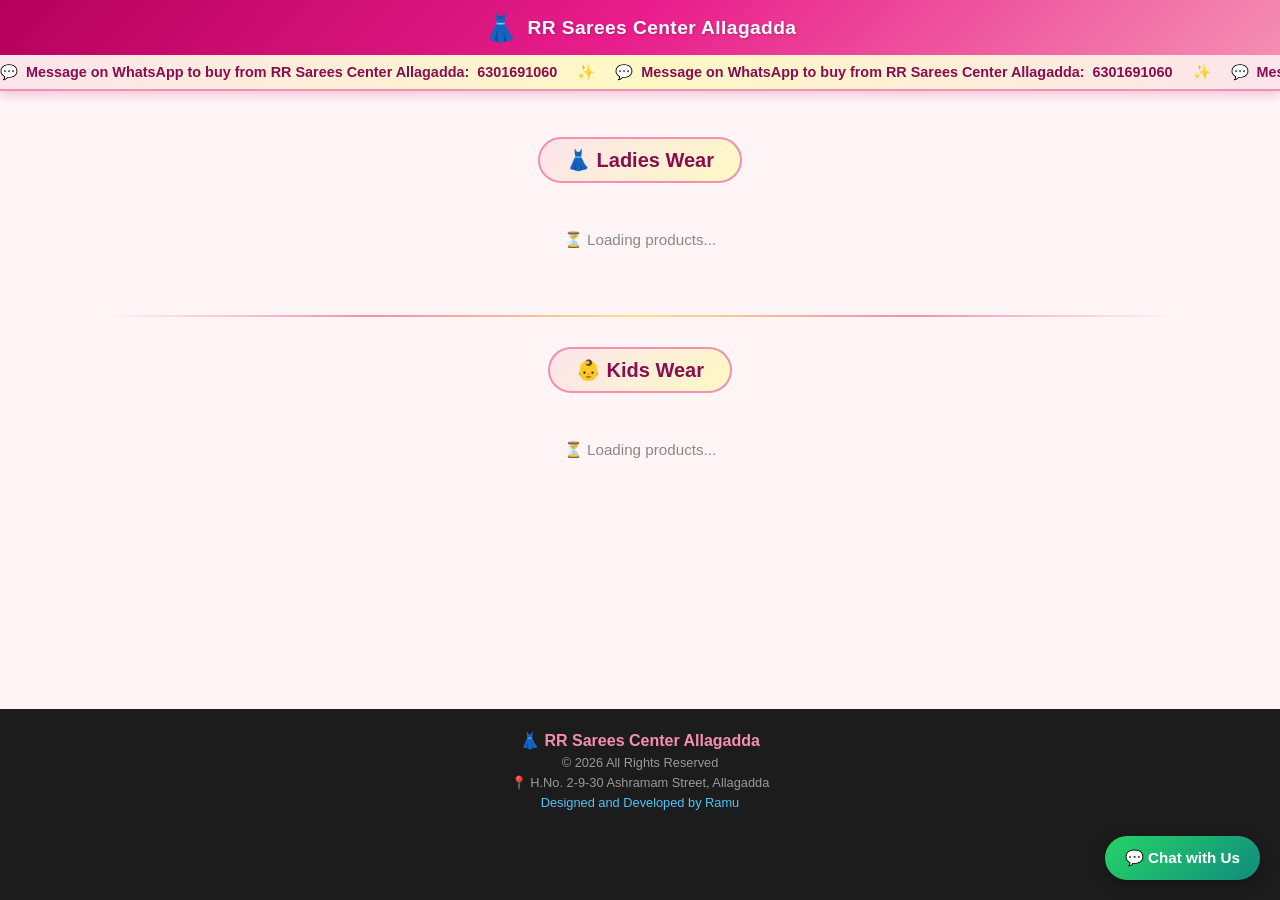
==== index.html @ 4a1e8cf5 "Added Google Analytics Tag" ====
<!DOCTYPE html>
<html lang="en">
<head>
  <meta charset="UTF-8" />
  <meta name="viewport" content="width=device-width, initial-scale=1.0" />
  <title>RR Sarees Center Allagadda</title>
  <script async src="https://www.googletagmanager.com/gtag/js?id=G-ZTSVKPNPKV"></script>
  <script>
    window.dataLayer = window.dataLayer || [];
    function gtag(){dataLayer.push(arguments);}
    gtag('js', new Date());

    gtag('config', 'G-ZTSVKPNPKV');
  </script>

  <meta property="og:title"       content="RR Sarees Center Allagadda" />
  <meta property="og:description" content="Shop beautiful sarees and kids wear. Message us on WhatsApp to buy!" />
  <meta property="og:image"       content="https://rrsareescenterallagadda.com/rr-sarees-logo.jpg" />
  <meta property="og:url"         content="https://rrsareescenterallagadda.com/" />
  <meta property="og:type"        content="website" />
  <meta name="twitter:card"       content="summary_large_image" />
  <meta name="twitter:image"      content="https://rrsareescenterallagadda.com/rr-sarees-logo.jpg" />

  <link rel="icon" href="data:image/svg+xml,<svg xmlns='http://www.w3.org/2000/svg' viewBox='0 0 100 100'><text y='.9em' font-size='90'>&#x1F457;</text></svg>" />

  <style>
    * { margin: 0; padding: 0; box-sizing: border-box; }

    html, body {
      height: 100%;
    }

    body {
      font-family: 'Segoe UI', Tahoma, Geneva, Verdana, sans-serif;
      background-color: #fff5f7;
      color: #4a2040;
      display: flex;
      flex-direction: column;
      min-height: 100vh;
    }

    /* ఈ కొత్త క్లాస్ హెడర్ మరియు టిక్కర్ ని ఎప్పుడూ పైన ఉంచుతుంది */
    .sticky-top {
      position: sticky;
      top: 0;
      z-index: 200;
      box-shadow: 0 4px 10px rgba(180, 0, 90, 0.2);
    }

    header {
      background: linear-gradient(135deg, #b5005b, #e91e8c, #f48fb1);
      padding: 14px 18px;
      display: flex;
      align-items: center;
      justify-content: center;
      gap: 10px;
    }

    header .h-icon { font-size: 1.7rem; line-height: 1; }

    header h1 {
      color: #fff;
      font-size: 1.2rem;
      font-weight: 700;
      letter-spacing: 0.4px;
      text-shadow: 1px 1px 3px rgba(0,0,0,0.2);
    }

    .ticker-wrap {
      background: linear-gradient(90deg, #fce4ec, #fff9c4, #fce4ec);
      border-bottom: 2px solid #f48fb1;
      overflow: hidden;
      padding: 8px 0;
      white-space: nowrap;
    }

    .ticker-text {
      display: inline-block;
      white-space: nowrap;
      font-size: 0.9rem;
      font-weight: 600;
      color: #880e4f;
      animation: ticker 20s linear infinite;
    }

    @keyframes ticker {
      0%   { transform: translateX(100vw); }
      100% { transform: translateX(-100%); }
    }

    main {
      max-width: 1100px;
      width: 100%;
      margin: 0 auto;
      padding: 16px 12px 50px;
      flex: 1;
    }

    .section-heading { text-align: center; margin: 30px 0 18px; }

    .section-heading h2 {
      display: inline-block;
      font-size: 1.25rem;
      font-weight: 700;
      color: #880e4f;
      background: linear-gradient(135deg, #fce4ec, #fff9c4);
      padding: 9px 26px;
      border-radius: 40px;
      border: 2px solid #f48fb1;
    }

    .divider {
      height: 2px;
      background: linear-gradient(90deg, transparent, #f48fb1, #ffe082, #f48fb1, transparent);
      border: none;
      margin: 36px 0 6px;
      border-radius: 2px;
    }

    .img-grid {
      display: grid;
      grid-template-columns: repeat(2, 1fr);
      gap: 12px;
    }

    @media (min-width: 580px) { .img-grid { grid-template-columns: repeat(3, 1fr); } }
    @media (min-width: 900px) { .img-grid { grid-template-columns: repeat(5, 1fr); } }

    .card {
      background: #fff;
      border-radius: 12px;
      overflow: hidden;
      border: 1.5px solid #f8bbd0;
      box-shadow: 0 2px 8px rgba(194, 24, 91, 0.1);
      cursor: pointer;
      transition: transform 0.18s ease, box-shadow 0.18s ease;
    }

    .card:hover { transform: translateY(-4px); box-shadow: 0 8px 20px rgba(194, 24, 91, 0.2); }
    .card:active { transform: scale(0.95); }

    .card img {
      width: 100%;
      aspect-ratio: 3 / 4;
      object-fit: cover;
      display: block;
      background: #fce4ec;
    }

    .card-label {
      text-align: center;
      padding: 5px 4px 2px;
      font-size: 0.76rem;
      font-weight: 600;
      color: #ad1457;
      background: linear-gradient(135deg, #fce4ec, #fff9c4);
    }

    .card-price {
      text-align: center;
      padding: 3px 4px 7px;
      font-size: 0.82rem;
      font-weight: 700;
      color: #2e7d32;
      background: linear-gradient(135deg, #fce4ec, #fff9c4);
    }

    .empty-msg {
      text-align: center;
      color: #ad1457;
      font-size: 0.95rem;
      padding: 30px;
      grid-column: 1 / -1;
    }

    .loading-msg {
      text-align: center;
      color: #888;
      font-size: 0.95rem;
      padding: 30px;
      grid-column: 1 / -1;
    }

    .modal-backdrop {
      display: none;
      position: fixed;
      inset: 0;
      background: rgba(60, 10, 40, 0.72);
      z-index: 500;
      align-items: center;
      justify-content: center;
      padding: 16px;
    }

    .modal-backdrop.open { display: flex; }

    .modal {
      background: #fff;
      border-radius: 16px;
      width: 100%;
      max-width: 400px;
      overflow: hidden;
      box-shadow: 0 10px 40px rgba(60, 10, 40, 0.5);
      animation: popIn 0.22s ease;
      position: relative;
    }

    @keyframes popIn {
      from { transform: scale(0.8); opacity: 0; }
      to   { transform: scale(1);   opacity: 1; }
    }

    .modal-close {
      position: absolute;
      top: 8px; right: 10px;
      background: rgba(255,255,255,0.9);
      border: none;
      border-radius: 50%;
      width: 32px; height: 32px;
      font-size: 1.1rem;
      font-weight: bold;
      color: #880e4f;
      cursor: pointer;
      box-shadow: 0 2px 6px rgba(0,0,0,0.15);
      z-index: 10;
      line-height: 32px;
      text-align: center;
    }

    .modal-close:hover { background: #fce4ec; }

    .modal-img-box { background: #fce4ec; text-align: center; }

    .modal-img-box img {
      width: 100%;
      max-height: 350px;
      object-fit: contain;
      display: block;
    }

    .modal-body {
      padding: 16px 20px 20px;
      text-align: center;
      background: linear-gradient(135deg, #fce4ec, #fff9c4);
    }

    .modal-body .modal-price {
      font-size: 1.1rem;
      font-weight: 800;
      color: #2e7d32;
      margin-bottom: 6px;
    }

    .modal-body p { font-size: 0.85rem; color: #880e4f; margin-bottom: 14px; }

    .btn-wa {
      display: inline-flex;
      align-items: center;
      gap: 8px;
      background: linear-gradient(135deg, #25d366, #128c7e);
      color: #fff;
      text-decoration: none;
      padding: 13px 30px;
      border-radius: 40px;
      font-size: 1rem;
      font-weight: 700;
      box-shadow: 0 4px 16px rgba(37, 211, 102, 0.4);
      transition: transform 0.15s, opacity 0.15s;
    }

    .btn-wa:hover  { opacity: 0.9; transform: scale(1.04); }
    .btn-wa:active { transform: scale(0.97); }

    footer {
      background: #1c1c1c;
      color: #ccc;
      text-align: center;
      padding: 22px 16px 90px;
      margin-top: auto;
    }

    footer .f-name { font-size: 1rem; font-weight: 700; color: #f48fb1; margin-bottom: 5px; }
    footer .f-copy { font-size: 0.8rem; color: #999; margin-bottom: 5px; }
    footer .f-addr { font-size: 0.8rem; color: #999; margin-bottom: 5px; }
    footer .f-dev  { font-size: 0.8rem; color: #4fc3f7; }

    .float-wa {
      position: fixed;
      bottom: 20px; right: 20px;
      background: linear-gradient(135deg, #25d366, #128c7e);
      color: #fff;
      padding: 13px 20px;
      border-radius: 50px;
      text-decoration: none;
      font-weight: 700;
      font-size: 0.95rem;
      box-shadow: 0 4px 16px rgba(0,0,0,0.3);
      z-index: 999;
      display: flex;
      align-items: center;
      gap: 8px;
      transition: transform 0.15s, opacity 0.15s;
    }

    .float-wa:hover  { opacity: 0.9; transform: scale(1.05); }
    .float-wa:active { transform: scale(0.96); }
  </style>
</head>

<body>

  <div class="sticky-top">
    <header>
      <span class="h-icon">&#x1F457;</span>
      <h1>RR Sarees Center Allagadda</h1>
    </header>

    <div class="ticker-wrap">
      <span class="ticker-text">
        &#x1F4AC;&nbsp; Message on WhatsApp to buy from RR Sarees Center Allagadda: &nbsp;<strong>6301691060</strong>
        &nbsp;&nbsp;&nbsp;&nbsp;&#x2728;&nbsp;&nbsp;&nbsp;&nbsp;
        &#x1F4AC;&nbsp; Message on WhatsApp to buy from RR Sarees Center Allagadda: &nbsp;<strong>6301691060</strong>
        &nbsp;&nbsp;&nbsp;&nbsp;&#x2728;&nbsp;&nbsp;&nbsp;&nbsp;
        &#x1F4AC;&nbsp; Message on WhatsApp to buy from RR Sarees Center Allagadda: &nbsp;<strong>6301691060</strong>
      </span>
    </div>
  </div>

  <main>
    <div class="section-heading">
      <h2>&#x1F457; Ladies Wear</h2>
    </div>
    <div class="img-grid" id="ladies-grid">
      <p class="loading-msg">&#x23F3; Loading products...</p>
    </div>

    <hr class="divider" />

    <div class="section-heading">
      <h2>&#x1F476; Kids Wear</h2>
    </div>
    <div class="img-grid" id="kids-grid">
      <p class="loading-msg">&#x23F3; Loading products...</p>
    </div>
  </main>

  <div class="modal-backdrop" id="modal-backdrop">
    <div class="modal" id="modal-box">
      <button class="modal-close" id="modal-close" title="Close">&times;</button>
      <div class="modal-img-box">
        <img id="modal-img" src="" alt="Product image" />
      </div>
      <div class="modal-body">
        <p class="modal-price" id="modal-price"></p>
        <p>&#x1F60D; Interested? Message us on WhatsApp!</p>
        <a id="modal-wa-btn" href="#" target="_blank" rel="noopener noreferrer" class="btn-wa">
          &#x1F4AC; Buy on WhatsApp
        </a>
      </div>
    </div>
  </div>

  <footer>
    <p class="f-name">&#x1F457; RR Sarees Center Allagadda</p>
    <p class="f-copy">&#169; 2026 All Rights Reserved</p>
    <p class="f-addr">&#128205; H.No. 2-9-30 Ashramam Street, Allagadda</p>
    <p class="f-dev">Designed and Developed by Ramu</p>
  </footer>

  <a href="https://wa.me/916301691060" target="_blank" rel="noopener noreferrer" class="float-wa">
    &#x1F4AC; Chat with Us
  </a>

  <script src="https://www.gstatic.com/firebasejs/9.22.2/firebase-app-compat.js"></script>
  <script src="https://www.gstatic.com/firebasejs/9.22.2/firebase-firestore-compat.js"></script>

  <script>
    var WA_NUMBER = "916301691060";

    var firebaseConfig = {
      apiKey: "AIzaSyALd7bAQeKAp_iwE3KW3TlolWK2qrKlc7Y",
      authDomain: "rr-sarees-center-allagadda.firebaseapp.com",
      projectId: "rr-sarees-center-allagadda",
      storageBucket: "rr-sarees-center-allagadda.firebasestorage.app",
      messagingSenderId: "441305261082",
      appId: "1:441305261082:web:511f752bfd983ec90d5da3"
    };

    firebase.initializeApp(firebaseConfig);
    var db = firebase.firestore();
    db.settings({ experimentalAutoDetectLongPolling: true, merge: true });

    function loadSection(sectionName, gridId) {
      var grid = document.getElementById(gridId);
      grid.innerHTML = "<p class='loading-msg'>&#x23F3; Loading...</p>";

      db.collection("products")
        .where("section", "==", sectionName)
        .get()
        .then(function(snapshot) {
          grid.innerHTML = "";
          if (snapshot.empty) {
            grid.innerHTML = "<p class='empty-msg'>&#x1F6CD;&#xFE0F; No products added yet. Check back soon!</p>";
            return;
          }
          snapshot.forEach(function(doc) {
            var p = doc.data();
            var card = document.createElement("div");
            card.className = "card";
            card.setAttribute("role", "button");
            card.setAttribute("tabindex", "0");
            card.setAttribute("aria-label", "View " + p.name);

            var img = document.createElement("img");
            img.src = p.imageURL;
            img.alt = p.name;
            img.loading = "lazy";
            img.onerror = function() {
            this.onerror = null; // ఇది లూప్ కాకుండా ఆపుతుంది!
            this.src = "https://placehold.co/300x400/fce4ec/880e4f?text=Photo+Coming+Soon";
           };

            var label = document.createElement("div");
            label.className = "card-label";
            label.textContent = p.name;

            var price = document.createElement("div");
            price.className = "card-price";
            price.textContent = "₹" + p.price;

            card.appendChild(img);
            card.appendChild(label);
            card.appendChild(price);

            (function(imgUrl, name, pr) {
              card.addEventListener("click", function() {
                openModal(imgUrl, name, pr);
              });
              card.addEventListener("keydown", function(e) {
                if (e.key === "Enter" || e.key === " ") {
                  e.preventDefault();
                  openModal(imgUrl, name, pr);
                }
              });
            })(p.imageURL, p.name, p.price);

            grid.appendChild(card);
          });
        })
        .catch(function(err) {
          grid.innerHTML = "<p class='empty-msg'>&#x26A0;&#xFE0F; Error loading. Please refresh.</p>";
          console.error(err);
        });
    }

    function openModal(imageUrl, name, price) {
      document.getElementById("modal-img").src = imageUrl;
      document.getElementById("modal-img").alt = name;
      document.getElementById("modal-price").textContent = "Price: ₹" + price;

      var message = encodeURIComponent(
        "I want to buy " + name + " - ₹" + price +
        " from RR Sarees Center Allagadda"
      );
      document.getElementById("modal-wa-btn").href = "https://wa.me/" + WA_NUMBER + "?text=" + message;

      document.getElementById("modal-backdrop").classList.add("open");
      document.body.style.overflow = "hidden";
    }

    function closeModal() {
      document.getElementById("modal-backdrop").classList.remove("open");
      document.body.style.overflow = "";
    }

    document.getElementById("modal-close").addEventListener("click", closeModal);
    document.getElementById("modal-backdrop").addEventListener("click", function(e) {
      if (e.target === this) closeModal();
    });
    document.addEventListener("keydown", function(e) {
      if (e.key === "Escape") closeModal();
    });

    loadSection("ladies", "ladies-grid");
    loadSection("kids",   "kids-grid");
  </script>

</body>
</html>
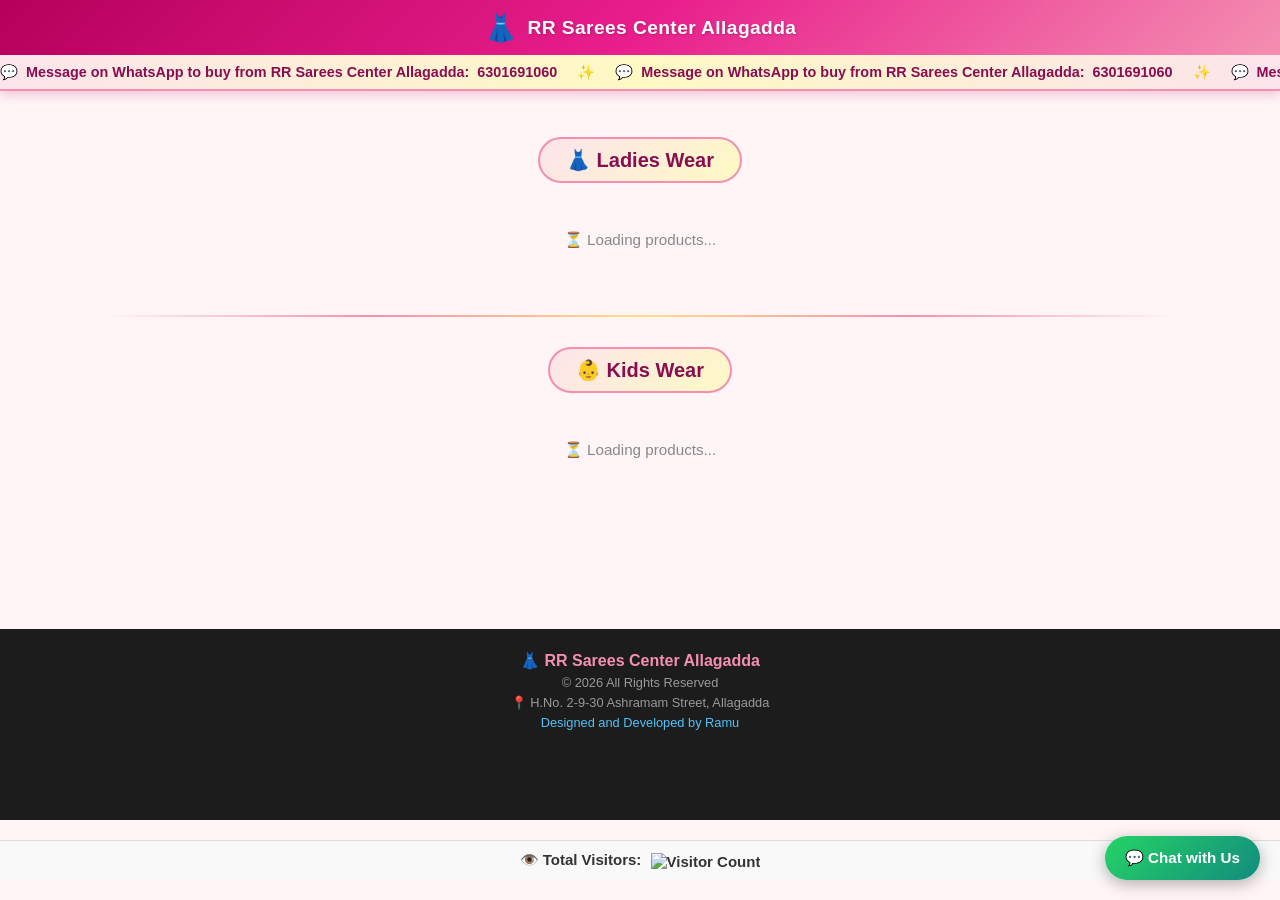
==== commit 57d6e9e6: "Updated visitor text to English" ====
--- a/index.html
+++ b/index.html
@@ -484,6 +484,11 @@
     loadSection("ladies", "ladies-grid");
     loadSection("kids",   "kids-grid");
   </script>
-
+<div style="text-align: center; margin: 20px 0; padding: 10px; background-color: #f9f9f9; border-top: 1px solid #ddd;">
+  <p style="font-size: 15px; color: #333; font-weight: bold; margin: 0;">
+    👁️ Total Visitors: 
+    <img src="https://api.visitorbadge.io/api/visitors?path=rrsareescenterallagadda.com&countColor=%238B0000" alt="Visitor Count" style="vertical-align: middle; margin-left: 5px;">
+  </p>
+</div>
 </body>
 </html>
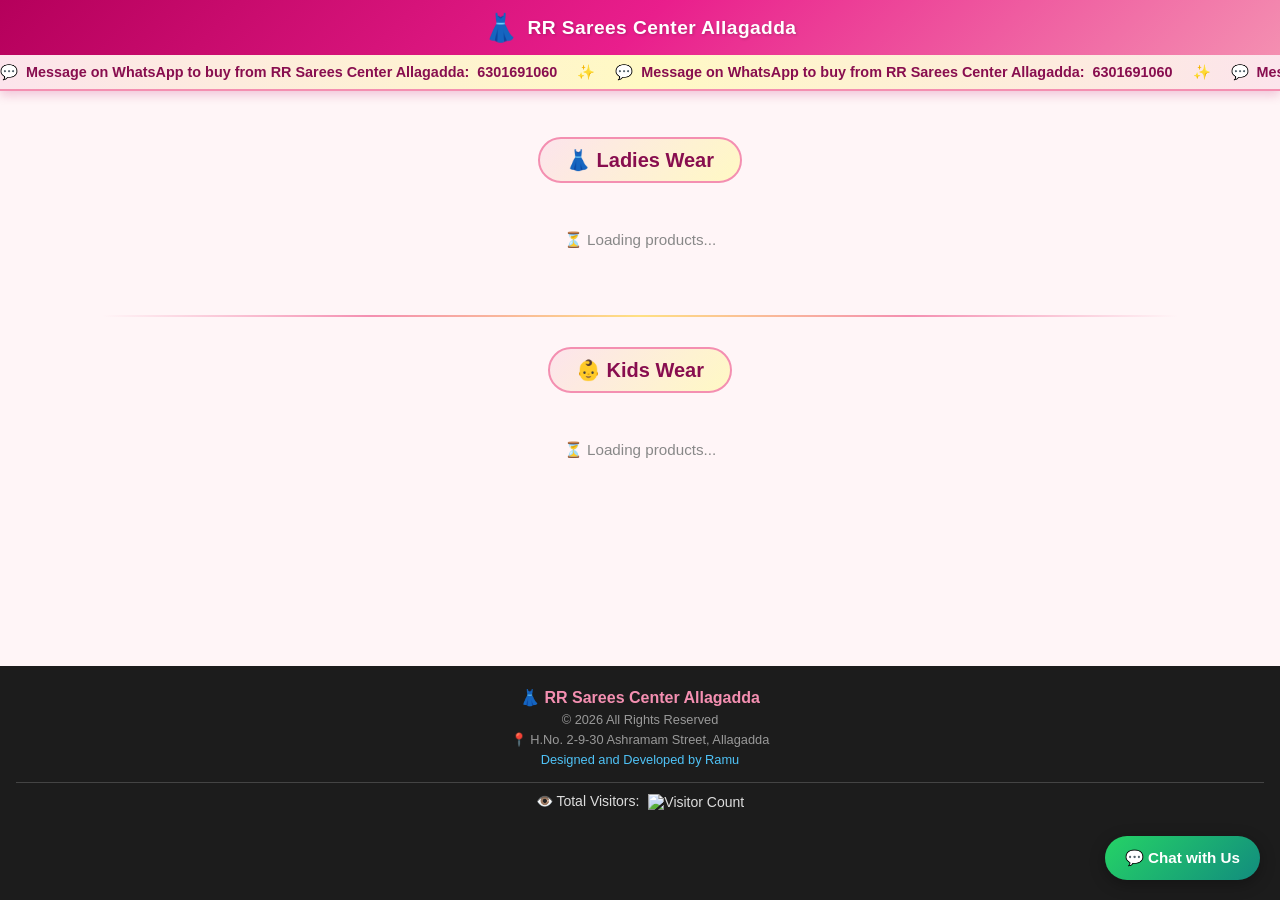
==== commit b67eac58: "Fixed visitor counter position" ====
--- a/index.html
+++ b/index.html
@@ -365,6 +365,12 @@
     <p class="f-copy">&#169; 2026 All Rights Reserved</p>
     <p class="f-addr">&#128205; H.No. 2-9-30 Ashramam Street, Allagadda</p>
     <p class="f-dev">Designed and Developed by Ramu</p>
+    <div style="text-align: center; margin-top: 15px; padding-top: 10px; border-top: 1px solid #444;">
+        <p style="font-size: 14px; color: #ddd; margin: 0;">
+          👁️ Total Visitors: 
+          <img src="https://api.visitorbadge.io/api/visitors?path=rrsareescenterallagadda.com&countColor=%238B0000" alt="Visitor Count" style="vertical-align: middle; margin-left: 5px;">
+        </p>
+      </div>
   </footer>
 
   <a href="https://wa.me/916301691060" target="_blank" rel="noopener noreferrer" class="float-wa">
@@ -484,11 +490,6 @@
     loadSection("ladies", "ladies-grid");
     loadSection("kids",   "kids-grid");
   </script>
-<div style="text-align: center; margin: 20px 0; padding: 10px; background-color: #f9f9f9; border-top: 1px solid #ddd;">
-  <p style="font-size: 15px; color: #333; font-weight: bold; margin: 0;">
-    👁️ Total Visitors: 
-    <img src="https://api.visitorbadge.io/api/visitors?path=rrsareescenterallagadda.com&countColor=%238B0000" alt="Visitor Count" style="vertical-align: middle; margin-left: 5px;">
-  </p>
-</div>
+
 </body>
 </html>
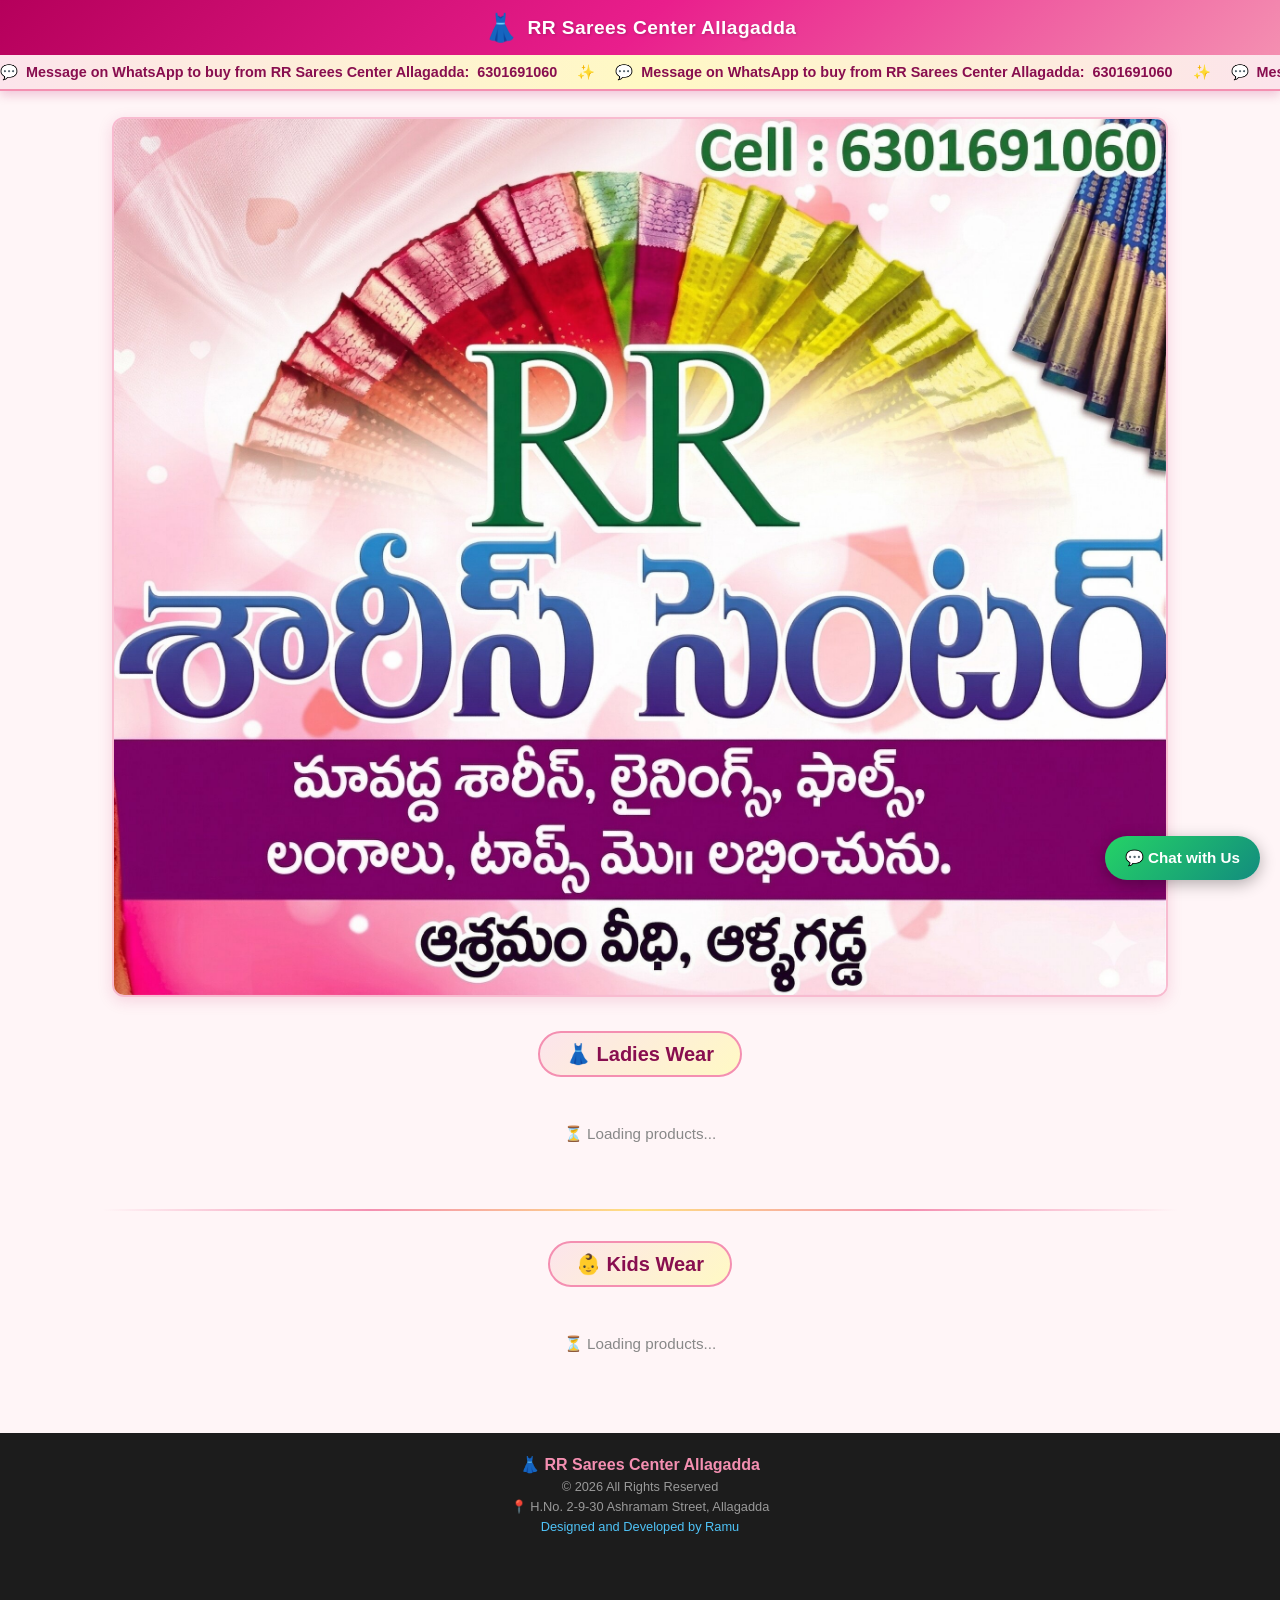
==== commit 08909841: "Refactored code: separated HTML, CSS, JS and secured Firebase" ====
--- a/index.html
+++ b/index.html
@@ -4,15 +4,17 @@
   <meta charset="UTF-8" />
   <meta name="viewport" content="width=device-width, initial-scale=1.0" />
   <title>RR Sarees Center Allagadda</title>
+  
   <script async src="https://www.googletagmanager.com/gtag/js?id=G-ZTSVKPNPKV"></script>
   <script>
     window.dataLayer = window.dataLayer || [];
     function gtag(){dataLayer.push(arguments);}
     gtag('js', new Date());
-
     gtag('config', 'G-ZTSVKPNPKV');
   </script>
 
+  <meta name="description" content="RR Sarees Center in Allagadda. Best Ladies Wear, Kids Wear, Kanchipuram Silk, and Banaras Sarees at wholesale prices." />
+  <meta name="keywords" content="RR Sarees Center, Sarees in Allagadda, Ladies Wear Allagadda, Kids Wear, Saree Shop near me" />
   <meta property="og:title"       content="RR Sarees Center Allagadda" />
   <meta property="og:description" content="Shop beautiful sarees and kids wear. Message us on WhatsApp to buy!" />
   <meta property="og:image"       content="https://rrsareescenterallagadda.com/rr-sarees-logo.jpg" />
@@ -20,295 +22,12 @@
   <meta property="og:type"        content="website" />
   <meta name="twitter:card"       content="summary_large_image" />
   <meta name="twitter:image"      content="https://rrsareescenterallagadda.com/rr-sarees-logo.jpg" />
-
   <link rel="icon" href="data:image/svg+xml,<svg xmlns='http://www.w3.org/2000/svg' viewBox='0 0 100 100'><text y='.9em' font-size='90'>&#x1F457;</text></svg>" />
 
-  <style>
-    * { margin: 0; padding: 0; box-sizing: border-box; }
-
-    html, body {
-      height: 100%;
-    }
-
-    body {
-      font-family: 'Segoe UI', Tahoma, Geneva, Verdana, sans-serif;
-      background-color: #fff5f7;
-      color: #4a2040;
-      display: flex;
-      flex-direction: column;
-      min-height: 100vh;
-    }
-
-    /* ఈ కొత్త క్లాస్ హెడర్ మరియు టిక్కర్ ని ఎప్పుడూ పైన ఉంచుతుంది */
-    .sticky-top {
-      position: sticky;
-      top: 0;
-      z-index: 200;
-      box-shadow: 0 4px 10px rgba(180, 0, 90, 0.2);
-    }
-
-    header {
-      background: linear-gradient(135deg, #b5005b, #e91e8c, #f48fb1);
-      padding: 14px 18px;
-      display: flex;
-      align-items: center;
-      justify-content: center;
-      gap: 10px;
-    }
-
-    header .h-icon { font-size: 1.7rem; line-height: 1; }
-
-    header h1 {
-      color: #fff;
-      font-size: 1.2rem;
-      font-weight: 700;
-      letter-spacing: 0.4px;
-      text-shadow: 1px 1px 3px rgba(0,0,0,0.2);
-    }
-
-    .ticker-wrap {
-      background: linear-gradient(90deg, #fce4ec, #fff9c4, #fce4ec);
-      border-bottom: 2px solid #f48fb1;
-      overflow: hidden;
-      padding: 8px 0;
-      white-space: nowrap;
-    }
-
-    .ticker-text {
-      display: inline-block;
-      white-space: nowrap;
-      font-size: 0.9rem;
-      font-weight: 600;
-      color: #880e4f;
-      animation: ticker 20s linear infinite;
-    }
-
-    @keyframes ticker {
-      0%   { transform: translateX(100vw); }
-      100% { transform: translateX(-100%); }
-    }
-
-    main {
-      max-width: 1100px;
-      width: 100%;
-      margin: 0 auto;
-      padding: 16px 12px 50px;
-      flex: 1;
-    }
-
-    .section-heading { text-align: center; margin: 30px 0 18px; }
-
-    .section-heading h2 {
-      display: inline-block;
-      font-size: 1.25rem;
-      font-weight: 700;
-      color: #880e4f;
-      background: linear-gradient(135deg, #fce4ec, #fff9c4);
-      padding: 9px 26px;
-      border-radius: 40px;
-      border: 2px solid #f48fb1;
-    }
-
-    .divider {
-      height: 2px;
-      background: linear-gradient(90deg, transparent, #f48fb1, #ffe082, #f48fb1, transparent);
-      border: none;
-      margin: 36px 0 6px;
-      border-radius: 2px;
-    }
-
-    .img-grid {
-      display: grid;
-      grid-template-columns: repeat(2, 1fr);
-      gap: 12px;
-    }
-
-    @media (min-width: 580px) { .img-grid { grid-template-columns: repeat(3, 1fr); } }
-    @media (min-width: 900px) { .img-grid { grid-template-columns: repeat(5, 1fr); } }
-
-    .card {
-      background: #fff;
-      border-radius: 12px;
-      overflow: hidden;
-      border: 1.5px solid #f8bbd0;
-      box-shadow: 0 2px 8px rgba(194, 24, 91, 0.1);
-      cursor: pointer;
-      transition: transform 0.18s ease, box-shadow 0.18s ease;
-    }
-
-    .card:hover { transform: translateY(-4px); box-shadow: 0 8px 20px rgba(194, 24, 91, 0.2); }
-    .card:active { transform: scale(0.95); }
-
-    .card img {
-      width: 100%;
-      aspect-ratio: 3 / 4;
-      object-fit: cover;
-      display: block;
-      background: #fce4ec;
-    }
-
-    .card-label {
-      text-align: center;
-      padding: 5px 4px 2px;
-      font-size: 0.76rem;
-      font-weight: 600;
-      color: #ad1457;
-      background: linear-gradient(135deg, #fce4ec, #fff9c4);
-    }
-
-    .card-price {
-      text-align: center;
-      padding: 3px 4px 7px;
-      font-size: 0.82rem;
-      font-weight: 700;
-      color: #2e7d32;
-      background: linear-gradient(135deg, #fce4ec, #fff9c4);
-    }
-
-    .empty-msg {
-      text-align: center;
-      color: #ad1457;
-      font-size: 0.95rem;
-      padding: 30px;
-      grid-column: 1 / -1;
-    }
-
-    .loading-msg {
-      text-align: center;
-      color: #888;
-      font-size: 0.95rem;
-      padding: 30px;
-      grid-column: 1 / -1;
-    }
-
-    .modal-backdrop {
-      display: none;
-      position: fixed;
-      inset: 0;
-      background: rgba(60, 10, 40, 0.72);
-      z-index: 500;
-      align-items: center;
-      justify-content: center;
-      padding: 16px;
-    }
-
-    .modal-backdrop.open { display: flex; }
-
-    .modal {
-      background: #fff;
-      border-radius: 16px;
-      width: 100%;
-      max-width: 400px;
-      overflow: hidden;
-      box-shadow: 0 10px 40px rgba(60, 10, 40, 0.5);
-      animation: popIn 0.22s ease;
-      position: relative;
-    }
-
-    @keyframes popIn {
-      from { transform: scale(0.8); opacity: 0; }
-      to   { transform: scale(1);   opacity: 1; }
-    }
-
-    .modal-close {
-      position: absolute;
-      top: 8px; right: 10px;
-      background: rgba(255,255,255,0.9);
-      border: none;
-      border-radius: 50%;
-      width: 32px; height: 32px;
-      font-size: 1.1rem;
-      font-weight: bold;
-      color: #880e4f;
-      cursor: pointer;
-      box-shadow: 0 2px 6px rgba(0,0,0,0.15);
-      z-index: 10;
-      line-height: 32px;
-      text-align: center;
-    }
-
-    .modal-close:hover { background: #fce4ec; }
-
-    .modal-img-box { background: #fce4ec; text-align: center; }
-
-    .modal-img-box img {
-      width: 100%;
-      max-height: 350px;
-      object-fit: contain;
-      display: block;
-    }
-
-    .modal-body {
-      padding: 16px 20px 20px;
-      text-align: center;
-      background: linear-gradient(135deg, #fce4ec, #fff9c4);
-    }
-
-    .modal-body .modal-price {
-      font-size: 1.1rem;
-      font-weight: 800;
-      color: #2e7d32;
-      margin-bottom: 6px;
-    }
-
-    .modal-body p { font-size: 0.85rem; color: #880e4f; margin-bottom: 14px; }
-
-    .btn-wa {
-      display: inline-flex;
-      align-items: center;
-      gap: 8px;
-      background: linear-gradient(135deg, #25d366, #128c7e);
-      color: #fff;
-      text-decoration: none;
-      padding: 13px 30px;
-      border-radius: 40px;
-      font-size: 1rem;
-      font-weight: 700;
-      box-shadow: 0 4px 16px rgba(37, 211, 102, 0.4);
-      transition: transform 0.15s, opacity 0.15s;
-    }
-
-    .btn-wa:hover  { opacity: 0.9; transform: scale(1.04); }
-    .btn-wa:active { transform: scale(0.97); }
-
-    footer {
-      background: #1c1c1c;
-      color: #ccc;
-      text-align: center;
-      padding: 22px 16px 90px;
-      margin-top: auto;
-    }
-
-    footer .f-name { font-size: 1rem; font-weight: 700; color: #f48fb1; margin-bottom: 5px; }
-    footer .f-copy { font-size: 0.8rem; color: #999; margin-bottom: 5px; }
-    footer .f-addr { font-size: 0.8rem; color: #999; margin-bottom: 5px; }
-    footer .f-dev  { font-size: 0.8rem; color: #4fc3f7; }
-
-    .float-wa {
-      position: fixed;
-      bottom: 20px; right: 20px;
-      background: linear-gradient(135deg, #25d366, #128c7e);
-      color: #fff;
-      padding: 13px 20px;
-      border-radius: 50px;
-      text-decoration: none;
-      font-weight: 700;
-      font-size: 0.95rem;
-      box-shadow: 0 4px 16px rgba(0,0,0,0.3);
-      z-index: 999;
-      display: flex;
-      align-items: center;
-      gap: 8px;
-      transition: transform 0.15s, opacity 0.15s;
-    }
-
-    .float-wa:hover  { opacity: 0.9; transform: scale(1.05); }
-    .float-wa:active { transform: scale(0.96); }
-  </style>
+  <link rel="stylesheet" href="style.css">
 </head>
 
 <body>
-
   <div class="sticky-top">
     <header>
       <span class="h-icon">&#x1F457;</span>
@@ -327,6 +46,10 @@
   </div>
 
   <main>
+    <div class="hero-banner">
+      <img src="rr-sarees-logo.jpg" alt="RR Sarees Center Allagadda Banner" />
+    </div>
+
     <div class="section-heading">
       <h2>&#x1F457; Ladies Wear</h2>
     </div>
@@ -365,131 +88,12 @@
     <p class="f-copy">&#169; 2026 All Rights Reserved</p>
     <p class="f-addr">&#128205; H.No. 2-9-30 Ashramam Street, Allagadda</p>
     <p class="f-dev">Designed and Developed by Ramu</p>
-    <div style="text-align: center; margin-top: 15px; padding-top: 10px; border-top: 1px solid #444;">
-        <p style="font-size: 14px; color: #ddd; margin: 0;">
-          👁️ Total Visitors: 
-          <img src="https://api.visitorbadge.io/api/visitors?path=rrsareescenterallagadda.com&countColor=%238B0000" alt="Visitor Count" style="vertical-align: middle; margin-left: 5px;">
-        </p>
-      </div>
   </footer>
 
   <a href="https://wa.me/916301691060" target="_blank" rel="noopener noreferrer" class="float-wa">
     &#x1F4AC; Chat with Us
   </a>
 
-  <script src="https://www.gstatic.com/firebasejs/9.22.2/firebase-app-compat.js"></script>
-  <script src="https://www.gstatic.com/firebasejs/9.22.2/firebase-firestore-compat.js"></script>
-
-  <script>
-    var WA_NUMBER = "916301691060";
-
-    var firebaseConfig = {
-      apiKey: "AIzaSyALd7bAQeKAp_iwE3KW3TlolWK2qrKlc7Y",
-      authDomain: "rr-sarees-center-allagadda.firebaseapp.com",
-      projectId: "rr-sarees-center-allagadda",
-      storageBucket: "rr-sarees-center-allagadda.firebasestorage.app",
-      messagingSenderId: "441305261082",
-      appId: "1:441305261082:web:511f752bfd983ec90d5da3"
-    };
-
-    firebase.initializeApp(firebaseConfig);
-    var db = firebase.firestore();
-    db.settings({ experimentalAutoDetectLongPolling: true, merge: true });
-
-    function loadSection(sectionName, gridId) {
-      var grid = document.getElementById(gridId);
-      grid.innerHTML = "<p class='loading-msg'>&#x23F3; Loading...</p>";
-
-      db.collection("products")
-        .where("section", "==", sectionName)
-        .get()
-        .then(function(snapshot) {
-          grid.innerHTML = "";
-          if (snapshot.empty) {
-            grid.innerHTML = "<p class='empty-msg'>&#x1F6CD;&#xFE0F; No products added yet. Check back soon!</p>";
-            return;
-          }
-          snapshot.forEach(function(doc) {
-            var p = doc.data();
-            var card = document.createElement("div");
-            card.className = "card";
-            card.setAttribute("role", "button");
-            card.setAttribute("tabindex", "0");
-            card.setAttribute("aria-label", "View " + p.name);
-
-            var img = document.createElement("img");
-            img.src = p.imageURL;
-            img.alt = p.name;
-            img.loading = "lazy";
-            img.onerror = function() {
-            this.onerror = null; // ఇది లూప్ కాకుండా ఆపుతుంది!
-            this.src = "https://placehold.co/300x400/fce4ec/880e4f?text=Photo+Coming+Soon";
-           };
-
-            var label = document.createElement("div");
-            label.className = "card-label";
-            label.textContent = p.name;
-
-            var price = document.createElement("div");
-            price.className = "card-price";
-            price.textContent = "₹" + p.price;
-
-            card.appendChild(img);
-            card.appendChild(label);
-            card.appendChild(price);
-
-            (function(imgUrl, name, pr) {
-              card.addEventListener("click", function() {
-                openModal(imgUrl, name, pr);
-              });
-              card.addEventListener("keydown", function(e) {
-                if (e.key === "Enter" || e.key === " ") {
-                  e.preventDefault();
-                  openModal(imgUrl, name, pr);
-                }
-              });
-            })(p.imageURL, p.name, p.price);
-
-            grid.appendChild(card);
-          });
-        })
-        .catch(function(err) {
-          grid.innerHTML = "<p class='empty-msg'>&#x26A0;&#xFE0F; Error loading. Please refresh.</p>";
-          console.error(err);
-        });
-    }
-
-    function openModal(imageUrl, name, price) {
-      document.getElementById("modal-img").src = imageUrl;
-      document.getElementById("modal-img").alt = name;
-      document.getElementById("modal-price").textContent = "Price: ₹" + price;
-
-      var message = encodeURIComponent(
-        "I want to buy " + name + " - ₹" + price +
-        " from RR Sarees Center Allagadda"
-      );
-      document.getElementById("modal-wa-btn").href = "https://wa.me/" + WA_NUMBER + "?text=" + message;
-
-      document.getElementById("modal-backdrop").classList.add("open");
-      document.body.style.overflow = "hidden";
-    }
-
-    function closeModal() {
-      document.getElementById("modal-backdrop").classList.remove("open");
-      document.body.style.overflow = "";
-    }
-
-    document.getElementById("modal-close").addEventListener("click", closeModal);
-    document.getElementById("modal-backdrop").addEventListener("click", function(e) {
-      if (e.target === this) closeModal();
-    });
-    document.addEventListener("keydown", function(e) {
-      if (e.key === "Escape") closeModal();
-    });
-
-    loadSection("ladies", "ladies-grid");
-    loadSection("kids",   "kids-grid");
-  </script>
-
+  <script type="module" src="script.js"></script>
 </body>
 </html>
--- a/style.css
+++ b/style.css
@@ -0,0 +1,287 @@
+* { margin: 0; padding: 0; box-sizing: border-box; }
+
+html, body {
+  height: 100%;
+}
+
+body {
+  font-family: 'Segoe UI', Tahoma, Geneva, Verdana, sans-serif;
+  background-color: #fff5f7;
+  color: #4a2040;
+  display: flex;
+  flex-direction: column;
+  min-height: 100vh;
+}
+
+.sticky-top {
+  position: sticky;
+  top: 0;
+  z-index: 200;
+  box-shadow: 0 4px 10px rgba(180, 0, 90, 0.2);
+}
+
+header {
+  background: linear-gradient(135deg, #b5005b, #e91e8c, #f48fb1);
+  padding: 14px 18px;
+  display: flex;
+  align-items: center;
+  justify-content: center;
+  gap: 10px;
+}
+
+header .h-icon { font-size: 1.7rem; line-height: 1; }
+
+header h1 {
+  color: #fff;
+  font-size: 1.2rem;
+  font-weight: 700;
+  letter-spacing: 0.4px;
+  text-shadow: 1px 1px 3px rgba(0,0,0,0.2);
+}
+
+.ticker-wrap {
+  background: linear-gradient(90deg, #fce4ec, #fff9c4, #fce4ec);
+  border-bottom: 2px solid #f48fb1;
+  overflow: hidden;
+  padding: 8px 0;
+  white-space: nowrap;
+}
+
+.ticker-text {
+  display: inline-block;
+  white-space: nowrap;
+  font-size: 0.9rem;
+  font-weight: 600;
+  color: #880e4f;
+  animation: ticker 20s linear infinite;
+}
+
+@keyframes ticker {
+  0%   { transform: translateX(100vw); }
+  100% { transform: translateX(-100%); }
+}
+
+main {
+  max-width: 1100px;
+  width: 100%;
+  margin: 0 auto;
+  padding: 16px 12px 50px;
+  flex: 1;
+}
+
+.hero-banner {
+  text-align: center;
+  margin: 10px 0 30px 0;
+  padding: 0 10px;
+}
+
+.hero-banner img {
+  max-width: 100%;
+  height: auto;
+  border-radius: 12px;
+  border: 2px solid #f8bbd0;
+  box-shadow: 0 4px 15px rgba(194, 24, 91, 0.15);
+}
+
+.section-heading { text-align: center; margin: 30px 0 18px; }
+
+.section-heading h2 {
+  display: inline-block;
+  font-size: 1.25rem;
+  font-weight: 700;
+  color: #880e4f;
+  background: linear-gradient(135deg, #fce4ec, #fff9c4);
+  padding: 9px 26px;
+  border-radius: 40px;
+  border: 2px solid #f48fb1;
+}
+
+.divider {
+  height: 2px;
+  background: linear-gradient(90deg, transparent, #f48fb1, #ffe082, #f48fb1, transparent);
+  border: none;
+  margin: 36px 0 6px;
+  border-radius: 2px;
+}
+
+.img-grid {
+  display: grid;
+  grid-template-columns: repeat(2, 1fr);
+  gap: 12px;
+}
+
+@media (min-width: 580px) { .img-grid { grid-template-columns: repeat(3, 1fr); } }
+@media (min-width: 900px) { .img-grid { grid-template-columns: repeat(5, 1fr); } }
+
+.card {
+  background: #fff;
+  border-radius: 12px;
+  overflow: hidden;
+  border: 1.5px solid #f8bbd0;
+  box-shadow: 0 2px 8px rgba(194, 24, 91, 0.1);
+  cursor: pointer;
+  transition: transform 0.18s ease, box-shadow 0.18s ease;
+}
+
+.card:hover { transform: translateY(-4px); box-shadow: 0 8px 20px rgba(194, 24, 91, 0.2); }
+.card:active { transform: scale(0.95); }
+
+.card img {
+  width: 100%;
+  aspect-ratio: 3 / 4;
+  object-fit: cover;
+  display: block;
+  background: #fce4ec;
+}
+
+.card-label {
+  text-align: center;
+  padding: 5px 4px 2px;
+  font-size: 0.76rem;
+  font-weight: 600;
+  color: #ad1457;
+  background: linear-gradient(135deg, #fce4ec, #fff9c4);
+}
+
+.card-price {
+  text-align: center;
+  padding: 3px 4px 7px;
+  font-size: 0.82rem;
+  font-weight: 700;
+  color: #2e7d32;
+  background: linear-gradient(135deg, #fce4ec, #fff9c4);
+}
+
+.empty-msg, .loading-msg {
+  text-align: center;
+  font-size: 0.95rem;
+  padding: 30px;
+  grid-column: 1 / -1;
+}
+
+.empty-msg { color: #ad1457; }
+.loading-msg { color: #888; }
+
+.modal-backdrop {
+  display: none;
+  position: fixed;
+  inset: 0;
+  background: rgba(60, 10, 40, 0.72);
+  z-index: 500;
+  align-items: center;
+  justify-content: center;
+  padding: 16px;
+}
+
+.modal-backdrop.open { display: flex; }
+
+.modal {
+  background: #fff;
+  border-radius: 16px;
+  width: 100%;
+  max-width: 400px;
+  overflow: hidden;
+  box-shadow: 0 10px 40px rgba(60, 10, 40, 0.5);
+  animation: popIn 0.22s ease;
+  position: relative;
+}
+
+@keyframes popIn {
+  from { transform: scale(0.8); opacity: 0; }
+  to   { transform: scale(1);   opacity: 1; }
+}
+
+.modal-close {
+  position: absolute;
+  top: 8px; right: 10px;
+  background: rgba(255,255,255,0.9);
+  border: none;
+  border-radius: 50%;
+  width: 32px; height: 32px;
+  font-size: 1.1rem;
+  font-weight: bold;
+  color: #880e4f;
+  cursor: pointer;
+  box-shadow: 0 2px 6px rgba(0,0,0,0.15);
+  z-index: 10;
+  line-height: 32px;
+  text-align: center;
+}
+
+.modal-close:hover { background: #fce4ec; }
+
+.modal-img-box { background: #fce4ec; text-align: center; }
+
+.modal-img-box img {
+  width: 100%;
+  max-height: 350px;
+  object-fit: contain;
+  display: block;
+}
+
+.modal-body {
+  padding: 16px 20px 20px;
+  text-align: center;
+  background: linear-gradient(135deg, #fce4ec, #fff9c4);
+}
+
+.modal-body .modal-price {
+  font-size: 1.1rem;
+  font-weight: 800;
+  color: #2e7d32;
+  margin-bottom: 6px;
+}
+
+.modal-body p { font-size: 0.85rem; color: #880e4f; margin-bottom: 14px; }
+
+.btn-wa {
+  display: inline-flex;
+  align-items: center;
+  gap: 8px;
+  background: linear-gradient(135deg, #25d366, #128c7e);
+  color: #fff;
+  text-decoration: none;
+  padding: 13px 30px;
+  border-radius: 40px;
+  font-size: 1rem;
+  font-weight: 700;
+  box-shadow: 0 4px 16px rgba(37, 211, 102, 0.4);
+  transition: transform 0.15s, opacity 0.15s;
+}
+
+.btn-wa:hover  { opacity: 0.9; transform: scale(1.04); }
+.btn-wa:active { transform: scale(0.97); }
+
+footer {
+  background: #1c1c1c;
+  color: #ccc;
+  text-align: center;
+  padding: 22px 16px 90px;
+  margin-top: auto;
+}
+
+footer .f-name { font-size: 1rem; font-weight: 700; color: #f48fb1; margin-bottom: 5px; }
+footer .f-copy { font-size: 0.8rem; color: #999; margin-bottom: 5px; }
+footer .f-addr { font-size: 0.8rem; color: #999; margin-bottom: 5px; }
+footer .f-dev  { font-size: 0.8rem; color: #4fc3f7; }
+
+.float-wa {
+  position: fixed;
+  bottom: 20px; right: 20px;
+  background: linear-gradient(135deg, #25d366, #128c7e);
+  color: #fff;
+  padding: 13px 20px;
+  border-radius: 50px;
+  text-decoration: none;
+  font-weight: 700;
+  font-size: 0.95rem;
+  box-shadow: 0 4px 16px rgba(0,0,0,0.3);
+  z-index: 999;
+  display: flex;
+  align-items: center;
+  gap: 8px;
+  transition: transform 0.15s, opacity 0.15s;
+}
+
+.float-wa:hover  { opacity: 0.9; transform: scale(1.05); }
+.float-wa:active { transform: scale(0.96); }
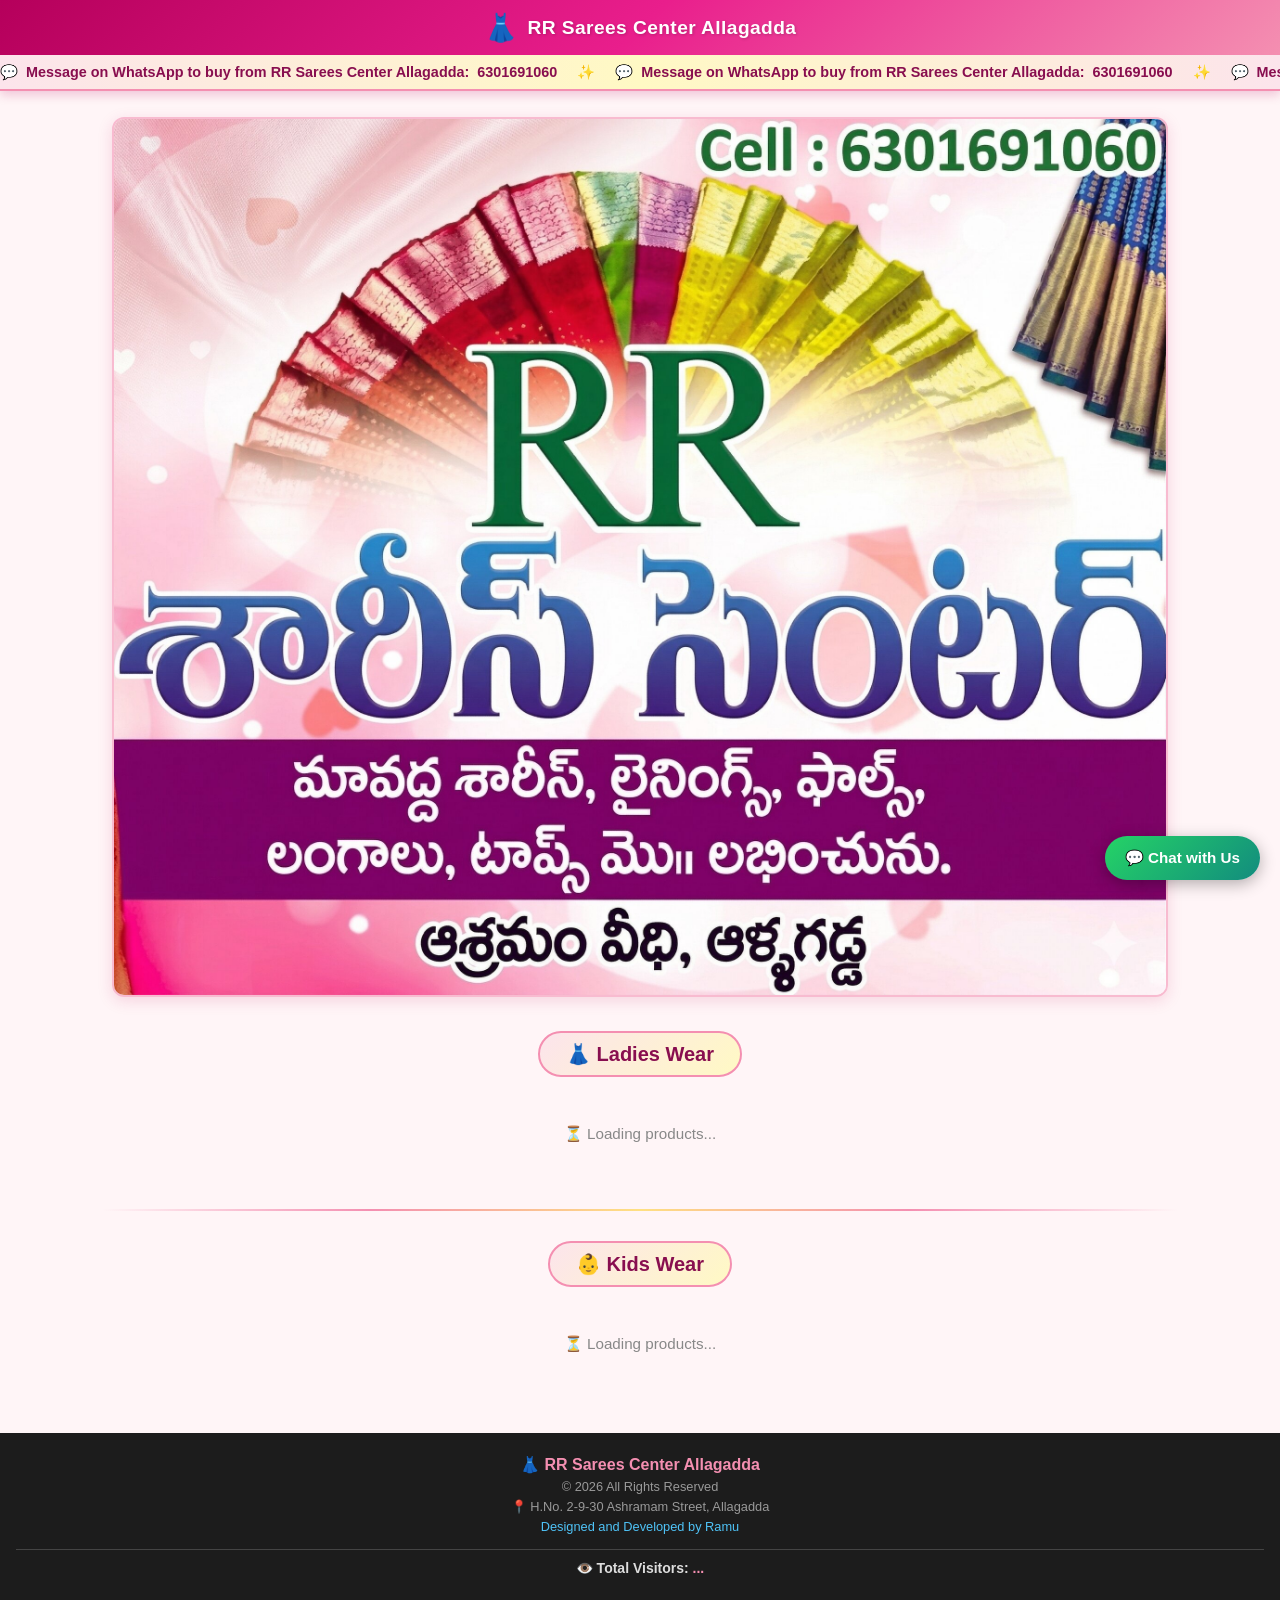
==== commit 67828d55: "Update website files" ====
--- a/index.html
+++ b/index.html
@@ -88,6 +88,12 @@
     <p class="f-copy">&#169; 2026 All Rights Reserved</p>
     <p class="f-addr">&#128205; H.No. 2-9-30 Ashramam Street, Allagadda</p>
     <p class="f-dev">Designed and Developed by Ramu</p>
+    
+    <div style="text-align: center; margin-top: 15px; padding-top: 10px; border-top: 1px solid #444;">
+        <p style="font-size: 14px; color: #ddd; margin: 0; font-weight: bold;">
+          👁️ Total Visitors: <span id="visitor-count" style="color: #f48fb1;">...</span>
+        </p>
+    </div>
   </footer>
 
   <a href="https://wa.me/916301691060" target="_blank" rel="noopener noreferrer" class="float-wa">
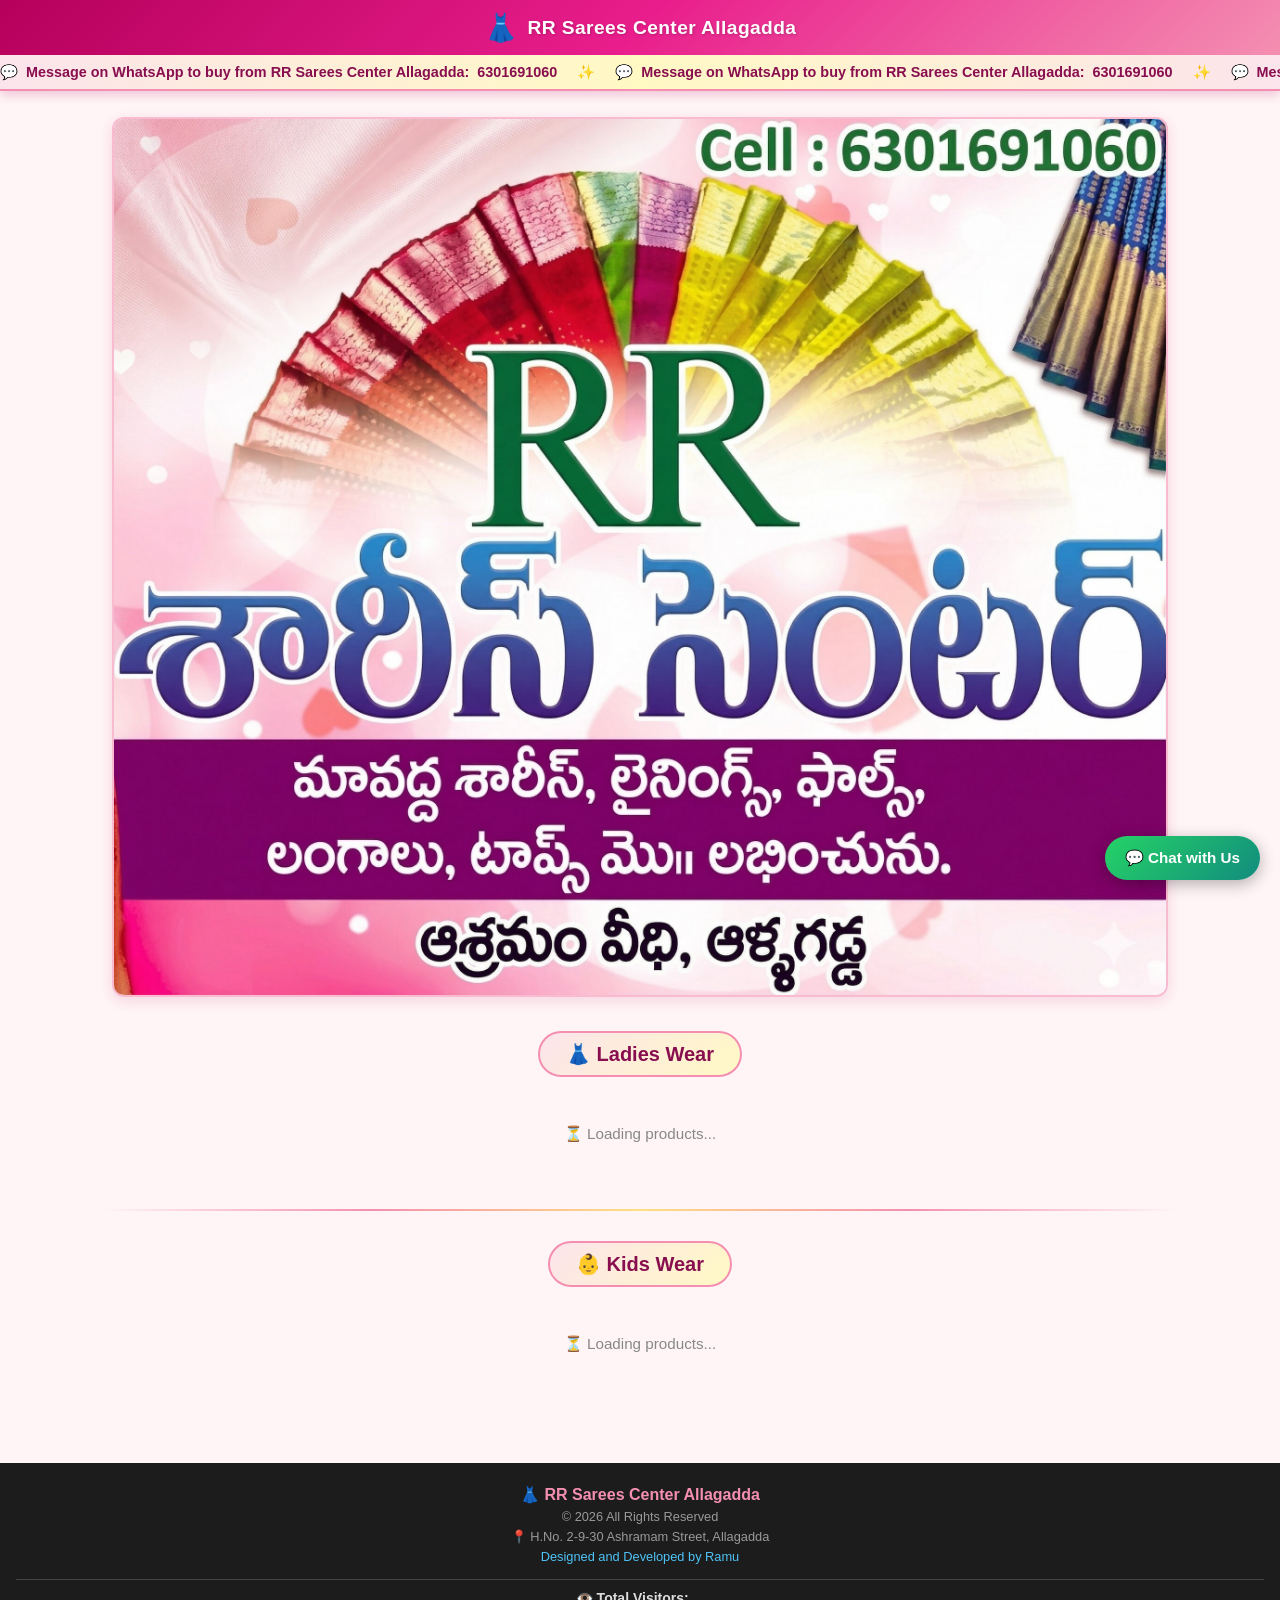
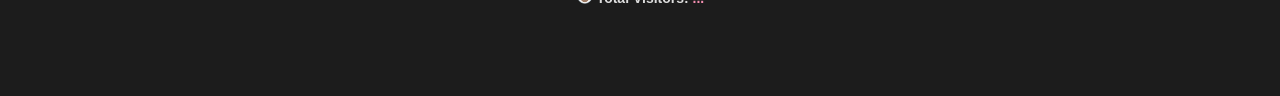
==== commit 5a648bf2: "Added pagination to main site to save Firebase quota" ====
--- a/index.html
+++ b/index.html
@@ -56,6 +56,9 @@
     <div class="img-grid" id="ladies-grid">
       <p class="loading-msg">&#x23F3; Loading products...</p>
     </div>
+    <div style="text-align: center; margin-top: 20px; margin-bottom: 30px;">
+        <button id="load-more-ladies" class="btn-wa" style="display: none; border: none; cursor: pointer; background: linear-gradient(135deg, #b5005b, #e91e8c);">&#x2B07; Load More Ladies Wear</button>
+    </div>
 
     <hr class="divider" />
 
@@ -64,6 +67,9 @@
     </div>
     <div class="img-grid" id="kids-grid">
       <p class="loading-msg">&#x23F3; Loading products...</p>
+    </div>
+    <div style="text-align: center; margin-top: 20px; margin-bottom: 30px;">
+        <button id="load-more-kids" class="btn-wa" style="display: none; border: none; cursor: pointer; background: linear-gradient(135deg, #b5005b, #e91e8c);">&#x2B07; Load More Kids Wear</button>
     </div>
   </main>
 
@@ -75,7 +81,11 @@
       </div>
       <div class="modal-body">
         <p class="modal-price" id="modal-price"></p>
-        <p>&#x1F60D; Interested? Message us on WhatsApp!</p>
+        <p class="color-name-display" id="modal-color-name"></p>
+        
+        <div class="color-thumbnails" id="modal-thumbnails"></div>
+
+        <p class="interest-msg">&#x1F60D; Interested? Message us on WhatsApp!</p>
         <a id="modal-wa-btn" href="#" target="_blank" rel="noopener noreferrer" class="btn-wa">
           &#x1F4AC; Buy on WhatsApp
         </a>
--- a/style.css
+++ b/style.css
@@ -1,287 +1,81 @@
-* { margin: 0; padding: 0; box-sizing: border-box; }
-
-html, body {
-  height: 100%;
+:root {
+  --primary-color: #880e4f;
+  --primary-gradient: linear-gradient(135deg, #b5005b, #e91e8c, #f48fb1);
+  --secondary-gradient: linear-gradient(135deg, #fce4ec, #fff9c4);
+  --bg-main: #fff5f7;
+  --text-main: #4a2040;
+  --border-light: #f8bbd0;
+  --accent-color: #e91e8c;
+  --price-color: #2e7d32;
 }
 
-body {
-  font-family: 'Segoe UI', Tahoma, Geneva, Verdana, sans-serif;
-  background-color: #fff5f7;
-  color: #4a2040;
-  display: flex;
-  flex-direction: column;
-  min-height: 100vh;
-}
+* { margin: 0; padding: 0; box-sizing: border-box; }
+html, body { height: 100%; }
+body { font-family: 'Segoe UI', Tahoma, Geneva, Verdana, sans-serif; background-color: var(--bg-main); color: var(--text-main); display: flex; flex-direction: column; min-height: 100vh; }
 
-.sticky-top {
-  position: sticky;
-  top: 0;
-  z-index: 200;
-  box-shadow: 0 4px 10px rgba(180, 0, 90, 0.2);
-}
+.sticky-top { position: sticky; top: 0; z-index: 200; box-shadow: 0 4px 10px rgba(180, 0, 90, 0.2); }
+header { background: var(--primary-gradient); padding: 14px 18px; display: flex; align-items: center; justify-content: center; gap: 10px; }
+header .h-icon { font-size: 1.7rem; line-height: 1; }
+header h1 { color: #fff; font-size: 1.2rem; font-weight: 700; letter-spacing: 0.4px; text-shadow: 1px 1px 3px rgba(0,0,0,0.2); }
 
-header {
-  background: linear-gradient(135deg, #b5005b, #e91e8c, #f48fb1);
-  padding: 14px 18px;
-  display: flex;
-  align-items: center;
-  justify-content: center;
-  gap: 10px;
-}
+.ticker-wrap { background: linear-gradient(90deg, #fce4ec, #fff9c4, #fce4ec); border-bottom: 2px solid #f48fb1; overflow: hidden; padding: 8px 0; white-space: nowrap; }
+.ticker-text { display: inline-block; white-space: nowrap; font-size: 0.9rem; font-weight: 600; color: var(--primary-color); animation: ticker 20s linear infinite; }
+@keyframes ticker { 0% { transform: translateX(100vw); } 100% { transform: translateX(-100%); } }
 
-header .h-icon { font-size: 1.7rem; line-height: 1; }
-
-header h1 {
-  color: #fff;
-  font-size: 1.2rem;
-  font-weight: 700;
-  letter-spacing: 0.4px;
-  text-shadow: 1px 1px 3px rgba(0,0,0,0.2);
-}
-
-.ticker-wrap {
-  background: linear-gradient(90deg, #fce4ec, #fff9c4, #fce4ec);
-  border-bottom: 2px solid #f48fb1;
-  overflow: hidden;
-  padding: 8px 0;
-  white-space: nowrap;
-}
-
-.ticker-text {
-  display: inline-block;
-  white-space: nowrap;
-  font-size: 0.9rem;
-  font-weight: 600;
-  color: #880e4f;
-  animation: ticker 20s linear infinite;
-}
-
-@keyframes ticker {
-  0%   { transform: translateX(100vw); }
-  100% { transform: translateX(-100%); }
-}
-
-main {
-  max-width: 1100px;
-  width: 100%;
-  margin: 0 auto;
-  padding: 16px 12px 50px;
-  flex: 1;
-}
-
-.hero-banner {
-  text-align: center;
-  margin: 10px 0 30px 0;
-  padding: 0 10px;
-}
-
-.hero-banner img {
-  max-width: 100%;
-  height: auto;
-  border-radius: 12px;
-  border: 2px solid #f8bbd0;
-  box-shadow: 0 4px 15px rgba(194, 24, 91, 0.15);
-}
+main { max-width: 1100px; width: 100%; margin: 0 auto; padding: 16px 12px 50px; flex: 1; }
+.hero-banner { text-align: center; margin: 10px 0 30px 0; padding: 0 10px; }
+.hero-banner img { max-width: 100%; height: auto; border-radius: 12px; border: 2px solid var(--border-light); box-shadow: 0 4px 15px rgba(194, 24, 91, 0.15); }
 
 .section-heading { text-align: center; margin: 30px 0 18px; }
+.section-heading h2 { display: inline-block; font-size: 1.25rem; font-weight: 700; color: var(--primary-color); background: var(--secondary-gradient); padding: 9px 26px; border-radius: 40px; border: 2px solid #f48fb1; }
+.divider { height: 2px; background: linear-gradient(90deg, transparent, #f48fb1, #ffe082, #f48fb1, transparent); border: none; margin: 36px 0 6px; border-radius: 2px; }
 
-.section-heading h2 {
-  display: inline-block;
-  font-size: 1.25rem;
-  font-weight: 700;
-  color: #880e4f;
-  background: linear-gradient(135deg, #fce4ec, #fff9c4);
-  padding: 9px 26px;
-  border-radius: 40px;
-  border: 2px solid #f48fb1;
-}
-
-.divider {
-  height: 2px;
-  background: linear-gradient(90deg, transparent, #f48fb1, #ffe082, #f48fb1, transparent);
-  border: none;
-  margin: 36px 0 6px;
-  border-radius: 2px;
-}
-
-.img-grid {
-  display: grid;
-  grid-template-columns: repeat(2, 1fr);
-  gap: 12px;
-}
-
+.img-grid { display: grid; grid-template-columns: repeat(2, 1fr); gap: 12px; }
 @media (min-width: 580px) { .img-grid { grid-template-columns: repeat(3, 1fr); } }
 @media (min-width: 900px) { .img-grid { grid-template-columns: repeat(5, 1fr); } }
 
-.card {
-  background: #fff;
-  border-radius: 12px;
-  overflow: hidden;
-  border: 1.5px solid #f8bbd0;
-  box-shadow: 0 2px 8px rgba(194, 24, 91, 0.1);
-  cursor: pointer;
-  transition: transform 0.18s ease, box-shadow 0.18s ease;
-}
-
+.card { background: #fff; border-radius: 12px; overflow: hidden; border: 1.5px solid var(--border-light); box-shadow: 0 2px 8px rgba(194, 24, 91, 0.1); cursor: pointer; transition: transform 0.18s ease, box-shadow 0.18s ease; }
 .card:hover { transform: translateY(-4px); box-shadow: 0 8px 20px rgba(194, 24, 91, 0.2); }
 .card:active { transform: scale(0.95); }
+.card img { width: 100%; aspect-ratio: 3 / 4; object-fit: cover; display: block; background: #fce4ec; }
 
-.card img {
-  width: 100%;
-  aspect-ratio: 3 / 4;
-  object-fit: cover;
-  display: block;
-  background: #fce4ec;
-}
+.card-label { text-align: center; padding: 5px 4px 2px; font-size: 0.76rem; font-weight: 600; color: #ad1457; background: var(--secondary-gradient); }
+.card-price { text-align: center; padding: 3px 4px 7px; font-size: 0.82rem; font-weight: 700; color: var(--price-color); background: var(--secondary-gradient); }
 
-.card-label {
-  text-align: center;
-  padding: 5px 4px 2px;
-  font-size: 0.76rem;
-  font-weight: 600;
-  color: #ad1457;
-  background: linear-gradient(135deg, #fce4ec, #fff9c4);
-}
+.empty-msg, .loading-msg { text-align: center; font-size: 0.95rem; padding: 30px; grid-column: 1 / -1; }
+.empty-msg { color: #ad1457; } .loading-msg { color: #888; }
 
-.card-price {
-  text-align: center;
-  padding: 3px 4px 7px;
-  font-size: 0.82rem;
-  font-weight: 700;
-  color: #2e7d32;
-  background: linear-gradient(135deg, #fce4ec, #fff9c4);
-}
+.modal-backdrop { display: none; position: fixed; inset: 0; background: rgba(60, 10, 40, 0.8); z-index: 500; align-items: center; justify-content: center; padding: 16px; }
+.modal-backdrop.open { display: flex; }
+.modal { background: #fff; border-radius: 16px; width: 100%; max-width: 400px; overflow: hidden; box-shadow: 0 10px 40px rgba(60, 10, 40, 0.5); animation: popIn 0.22s ease; position: relative; display: flex; flex-direction: column; max-height: 90vh;}
+@keyframes popIn { from { transform: scale(0.8); opacity: 0; } to { transform: scale(1); opacity: 1; } }
 
-.empty-msg, .loading-msg {
-  text-align: center;
-  font-size: 0.95rem;
-  padding: 30px;
-  grid-column: 1 / -1;
-}
-
-.empty-msg { color: #ad1457; }
-.loading-msg { color: #888; }
-
-.modal-backdrop {
-  display: none;
-  position: fixed;
-  inset: 0;
-  background: rgba(60, 10, 40, 0.72);
-  z-index: 500;
-  align-items: center;
-  justify-content: center;
-  padding: 16px;
-}
-
-.modal-backdrop.open { display: flex; }
-
-.modal {
-  background: #fff;
-  border-radius: 16px;
-  width: 100%;
-  max-width: 400px;
-  overflow: hidden;
-  box-shadow: 0 10px 40px rgba(60, 10, 40, 0.5);
-  animation: popIn 0.22s ease;
-  position: relative;
-}
-
-@keyframes popIn {
-  from { transform: scale(0.8); opacity: 0; }
-  to   { transform: scale(1);   opacity: 1; }
-}
-
-.modal-close {
-  position: absolute;
-  top: 8px; right: 10px;
-  background: rgba(255,255,255,0.9);
-  border: none;
-  border-radius: 50%;
-  width: 32px; height: 32px;
-  font-size: 1.1rem;
-  font-weight: bold;
-  color: #880e4f;
-  cursor: pointer;
-  box-shadow: 0 2px 6px rgba(0,0,0,0.15);
-  z-index: 10;
-  line-height: 32px;
-  text-align: center;
-}
-
+.modal-close { position: absolute; top: 8px; right: 10px; background: rgba(255,255,255,0.9); border: none; border-radius: 50%; width: 32px; height: 32px; font-size: 1.1rem; font-weight: bold; color: var(--primary-color); cursor: pointer; box-shadow: 0 2px 6px rgba(0,0,0,0.15); z-index: 10; line-height: 32px; text-align: center; }
 .modal-close:hover { background: #fce4ec; }
 
-.modal-img-box { background: #fce4ec; text-align: center; }
+.modal-img-box { background: #fce4ec; text-align: center; flex-shrink: 0;}
+.modal-img-box img { width: 100%; max-height: 350px; object-fit: contain; display: block; transition: opacity 0.2s ease;}
 
-.modal-img-box img {
-  width: 100%;
-  max-height: 350px;
-  object-fit: contain;
-  display: block;
-}
+.modal-body { padding: 16px 20px 20px; text-align: center; background: var(--secondary-gradient); overflow-y: auto;}
+.modal-body .modal-price { font-size: 1.1rem; font-weight: 800; color: var(--price-color); margin-bottom: 2px; }
+.color-name-display { font-size: 0.95rem; font-weight: 700; color: var(--primary-color); margin-bottom: 10px; }
 
-.modal-body {
-  padding: 16px 20px 20px;
-  text-align: center;
-  background: linear-gradient(135deg, #fce4ec, #fff9c4);
-}
+.color-thumbnails { display: flex; gap: 8px; justify-content: center; flex-wrap: wrap; margin-bottom: 15px; }
+.color-thumb { width: 45px; height: 45px; border-radius: 6px; object-fit: cover; cursor: pointer; border: 2px solid transparent; transition: transform 0.15s; background: #fff; box-shadow: 0 2px 4px rgba(0,0,0,0.1);}
+.color-thumb:hover { transform: scale(1.1); }
+.color-thumb.active { border-color: var(--accent-color); transform: scale(1.1); box-shadow: 0 4px 8px rgba(233, 30, 140, 0.4); }
 
-.modal-body .modal-price {
-  font-size: 1.1rem;
-  font-weight: 800;
-  color: #2e7d32;
-  margin-bottom: 6px;
-}
+.modal-body p.interest-msg { font-size: 0.85rem; color: var(--primary-color); margin-bottom: 14px; }
 
-.modal-body p { font-size: 0.85rem; color: #880e4f; margin-bottom: 14px; }
-
-.btn-wa {
-  display: inline-flex;
-  align-items: center;
-  gap: 8px;
-  background: linear-gradient(135deg, #25d366, #128c7e);
-  color: #fff;
-  text-decoration: none;
-  padding: 13px 30px;
-  border-radius: 40px;
-  font-size: 1rem;
-  font-weight: 700;
-  box-shadow: 0 4px 16px rgba(37, 211, 102, 0.4);
-  transition: transform 0.15s, opacity 0.15s;
-}
-
-.btn-wa:hover  { opacity: 0.9; transform: scale(1.04); }
+.btn-wa { display: inline-flex; align-items: center; gap: 8px; background: linear-gradient(135deg, #25d366, #128c7e); color: #fff; text-decoration: none; padding: 13px 30px; border-radius: 40px; font-size: 1rem; font-weight: 700; box-shadow: 0 4px 16px rgba(37, 211, 102, 0.4); transition: transform 0.15s, opacity 0.15s; }
+.btn-wa:hover { opacity: 0.9; transform: scale(1.04); }
 .btn-wa:active { transform: scale(0.97); }
 
-footer {
-  background: #1c1c1c;
-  color: #ccc;
-  text-align: center;
-  padding: 22px 16px 90px;
-  margin-top: auto;
-}
+footer { background: #1c1c1c; color: #ccc; text-align: center; padding: 22px 16px 90px; margin-top: auto; }
+footer .f-name { font-size: 1rem; font-weight: 700; color: #f48fb1; margin-bottom: 5px; }
+footer .f-copy, footer .f-addr { font-size: 0.8rem; color: #999; margin-bottom: 5px; }
+footer .f-dev { font-size: 0.8rem; color: #4fc3f7; }
 
-footer .f-name { font-size: 1rem; font-weight: 700; color: #f48fb1; margin-bottom: 5px; }
-footer .f-copy { font-size: 0.8rem; color: #999; margin-bottom: 5px; }
-footer .f-addr { font-size: 0.8rem; color: #999; margin-bottom: 5px; }
-footer .f-dev  { font-size: 0.8rem; color: #4fc3f7; }
-
-.float-wa {
-  position: fixed;
-  bottom: 20px; right: 20px;
-  background: linear-gradient(135deg, #25d366, #128c7e);
-  color: #fff;
-  padding: 13px 20px;
-  border-radius: 50px;
-  text-decoration: none;
-  font-weight: 700;
-  font-size: 0.95rem;
-  box-shadow: 0 4px 16px rgba(0,0,0,0.3);
-  z-index: 999;
-  display: flex;
-  align-items: center;
-  gap: 8px;
-  transition: transform 0.15s, opacity 0.15s;
-}
-
-.float-wa:hover  { opacity: 0.9; transform: scale(1.05); }
+.float-wa { position: fixed; bottom: 20px; right: 20px; background: linear-gradient(135deg, #25d366, #128c7e); color: #fff; padding: 13px 20px; border-radius: 50px; text-decoration: none; font-weight: 700; font-size: 0.95rem; box-shadow: 0 4px 16px rgba(0,0,0,0.3); z-index: 999; display: flex; align-items: center; gap: 8px; transition: transform 0.15s, opacity 0.15s; }
+.float-wa:hover { opacity: 0.9; transform: scale(1.05); }
 .float-wa:active { transform: scale(0.96); }
